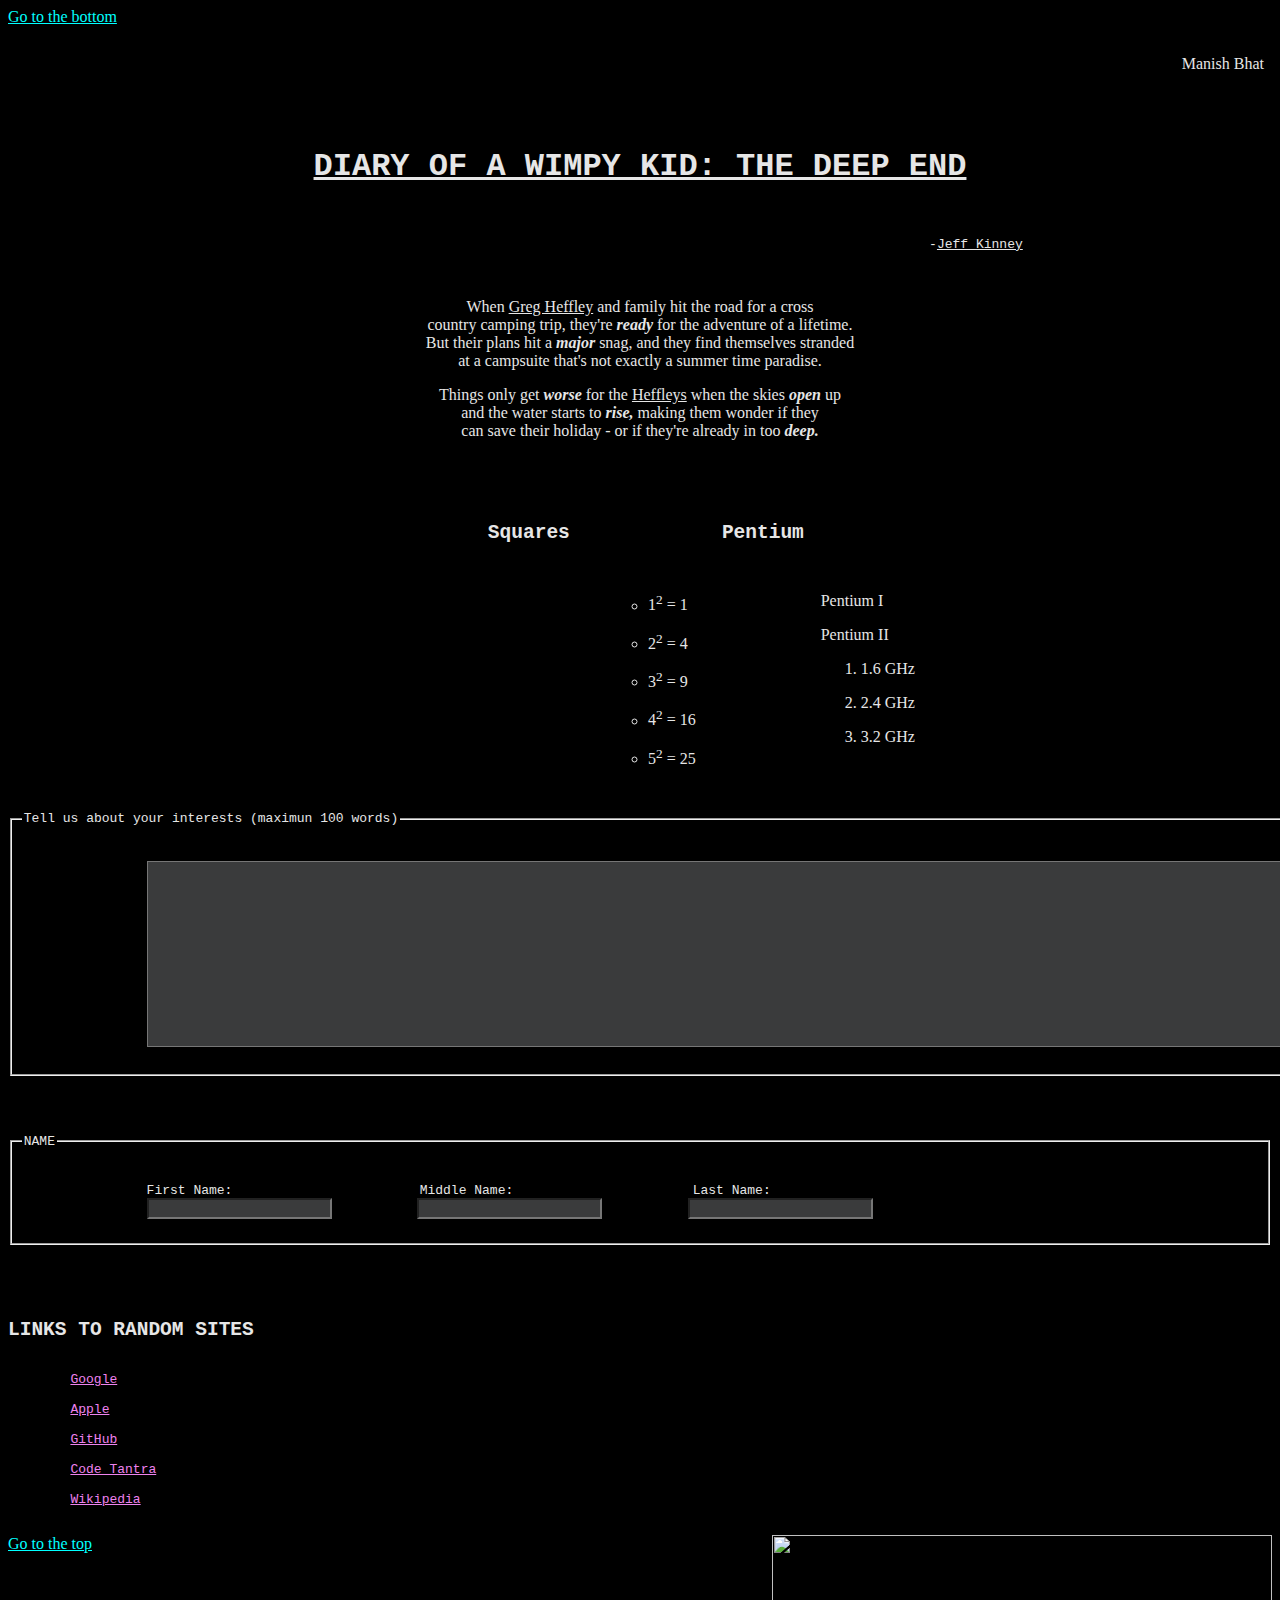
==== index.html @ fce8787a "Rename bruh.html to index.html" ====
<!DOCTYPE html>

<html>
    <head>
        <title>Never Gonna Give You Up</title>
        <link rel="icon" href="icon.png" type="image/icon type">
    </head>

    <body style="background-color:black; color:#E6E6E6;">
        <div id="top">
        <a style="color: cyan;" href="#down">Go to the bottom</a>

        <pre><p style="font-family:Tahoma; float:right">Manish Bhat  </p>
        
        <dl>
        <dt><h1 style="text-align: center;font-family:Courier ;"><b><u>DIARY OF A WIMPY KID: THE DEEP END</u></b></h1></dt>
        <dd style="text-align: center;">                                                                                 -<u>Jeff Kinney</u></dd>
        </dl></pre>

        <p style="text-align: center;font-family:Segoe UI;">When <u>Greg Heffley</u> and family hit the road for a cross<br>
        country camping trip, they're <b><i>ready</i></b> for the adventure of a lifetime.<br>
        But their plans hit a <b><i>major</i></b> snag, and they find themselves stranded <br> at a campsuite that's not exactly a summer time paradise.</p>

        <p style="text-align: center;font-family:Segoe UI;">Things only get <b><i>worse</i></b> for the <u>Heffleys</u> when the skies <b><i>open</i></b> up<br>
        and the water starts to <b><i>rise,</i></b> making them wonder if they<br>
        can save their holiday - or if they're already in too <b><i>deep.</i></b></p>

        <pre><h2 style="text-align: center;"><br><br><br> Squares             Pentium</h2></pre>
        <ul type="circle" style="float: left; width: 10.5%; position: relative; left: 600px;">
        <li><p>1<sup>2</sup> = 1</p></li>      
        <li><p>2<sup>2</sup> = 4</p></li>
        <li><p>3<sup>2</sup> = 9</p></li>
        <li><p>4<sup>2</sup> = 16</p></li>
        <li><p>5<sup>2</sup> = 25</p></li>
        </ul>

        <dl type="none" style="float: left; width: 25%; position: relative; left: 600px;">
        <ul type="none">
        <dt><li><p>Pentium I</p></li></dt>      
        <dt><li><p>Pentium II</p></li></dt>
        </ul><ol>
        <dd><li><p>1.6 GHz</p></li></dd>
        <dd><li><p>2.4 GHz</p></li></dd>
        <dd><li><p>3.2 GHz</p></li></dd>
        </ol></dl>
        
        <form>
            <pre>
            <p><br><br><br><br><br><br><br><br><br><br><br><br></p> 
            <fieldset>
                <Legend>Tell us about your interests (maximun 100 words)</Legend>
                <textarea style="background-color:#3A3B3C;" name="interests" rows="12" cols="170"></textarea>
            </fieldset>
            </pre>
            
        </form>

        <form>
            <pre>
            <fieldset>
                <Legend>NAME</Legend>
                <label for="first">First Name: </label>                       <label for="middle">Middle Name: </label>                      <label for="last">Last Name: </label>
                <input style="background-color:#3A3B3C;" type="text" id="first"></input>           <input style="background-color:#3A3B3C;" type="text" id="middle"></input>           <input style="background-color:#3A3B3C;" type="text" id="last"></input>
            </fieldset>
            </pre>
        </form>

        <pre>
        <h2>LINKS TO RANDOM SITES</h2>
        <a style="color: violet;" href="https://www.google.com" target="_blank">Google</a> 

        <a style="color: violet;" href="https://www.apple.com" target="_blank">Apple</a>

        <a style="color: violet;" href="https://www.github.com" target="_blank">GitHub</a>

        <a style="color: violet;" href="https://presidencyuniversity.codetantra.com/" target="_blank">Code Tantra</a>

        <a style="color: violet;" href="https://en.wikipedia.org/wiki/K.G.F:_Chapter_2" target="_blank">Wikipedia</a>
        </pre>

        <a href="https://variety.com/wp-content/uploads/2021/07/Rick-Astley-Never-Gonna-Give-You-Up.png?w=1024" target="_blank">
            <img style="float: right;" width="500" height="120" src="https://variety.com/wp-content/uploads/2021/07/Rick-Astley-Never-Gonna-Give-You-Up.png?w=1024">
        </a>

        <a style="color: cyan;" style="text-align: right;" href="#top">Go to the top</a>
        <div id="down">

    </body>
</html>
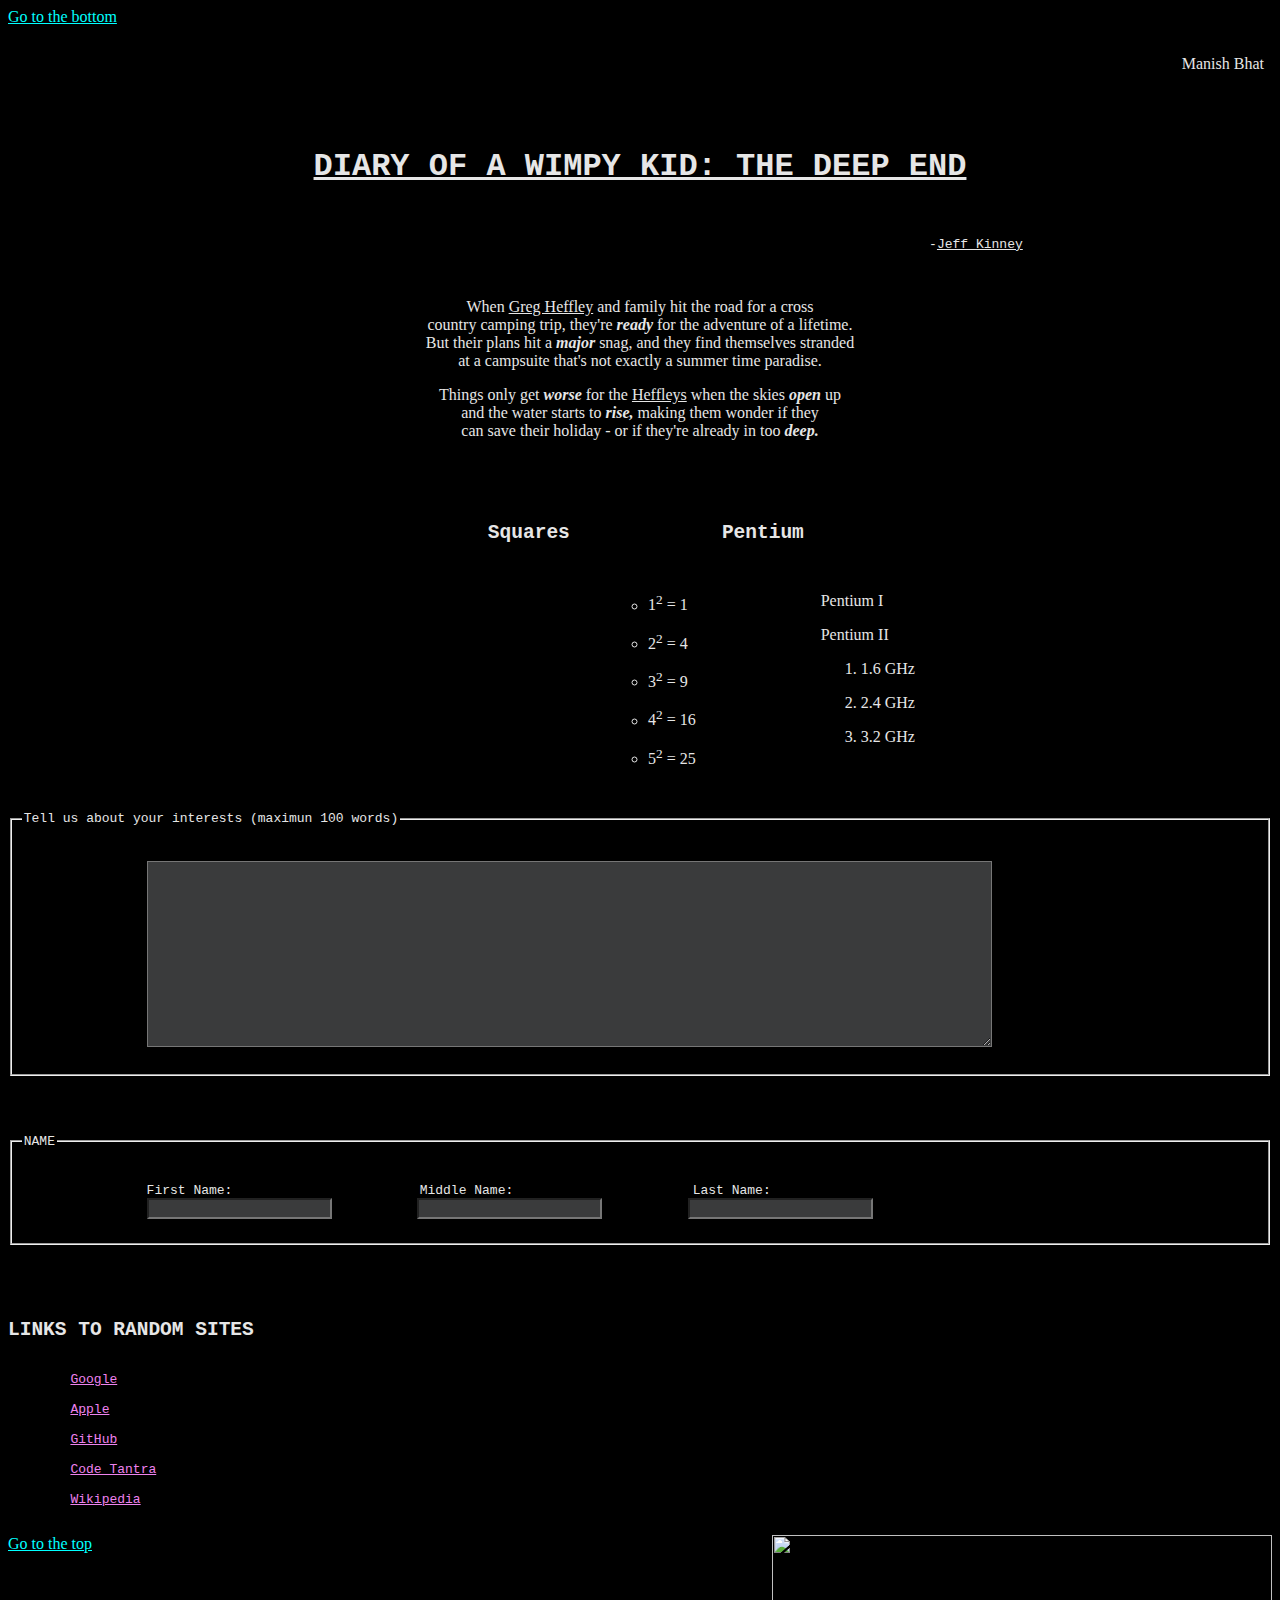
==== commit 2b63d250: "Update index.html" ====
--- a/index.html
+++ b/index.html
@@ -49,7 +49,7 @@
             <p><br><br><br><br><br><br><br><br><br><br><br><br></p> 
             <fieldset>
                 <Legend>Tell us about your interests (maximun 100 words)</Legend>
-                <textarea style="background-color:#3A3B3C;" name="interests" rows="12" cols="170"></textarea>
+                <textarea style="background-color:#3A3B3C;" name="interests" rows="12" cols="103"></textarea>
             </fieldset>
             </pre>
             
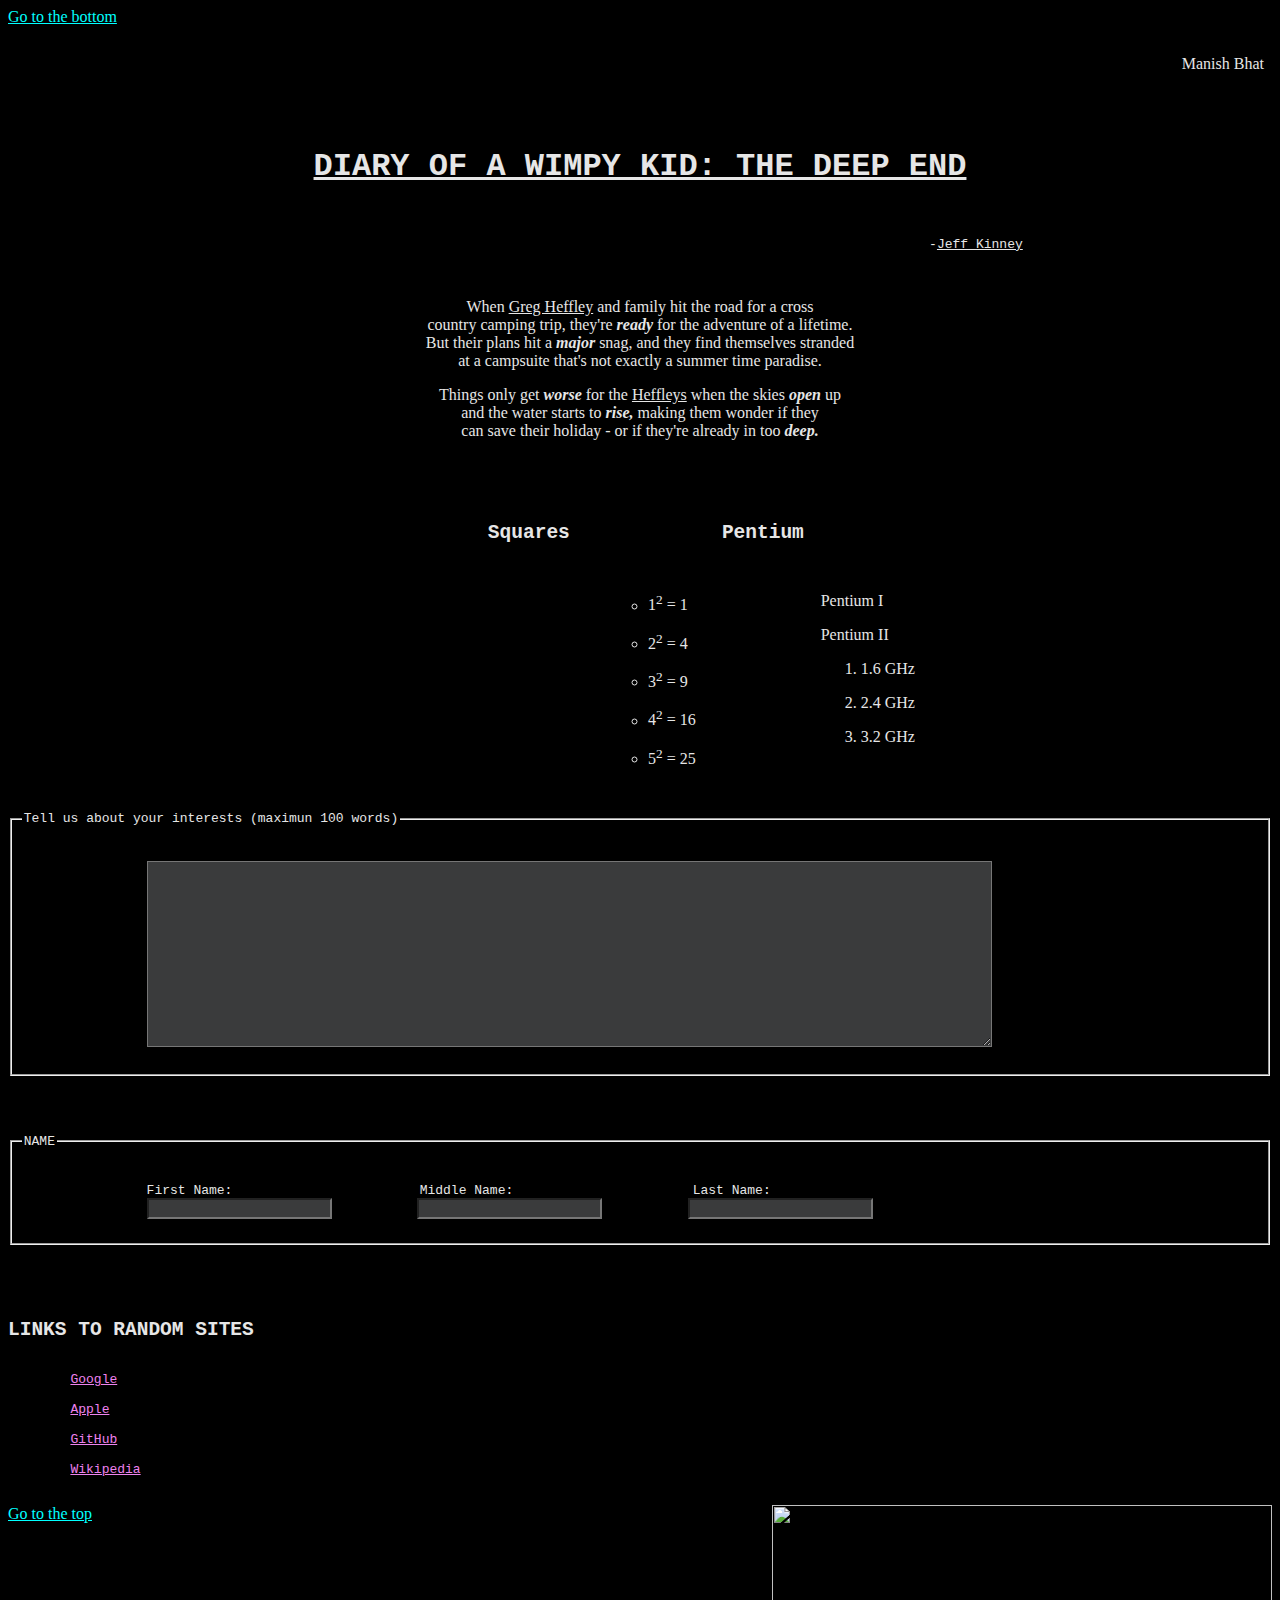
==== commit fab2714c: "Update index.html" ====
--- a/index.html
+++ b/index.html
@@ -4,7 +4,7 @@
     <head>
         <title>Never Gonna Give You Up</title>
         <link rel="icon" href="icon.png" type="image/icon type">
-    </head>
+  </head>
 
     <body style="background-color:black; color:#E6E6E6;">
         <div id="top">
@@ -47,7 +47,7 @@
         <form>
             <pre>
             <p><br><br><br><br><br><br><br><br><br><br><br><br></p> 
-            <fieldset>
+            <fieldset>     
                 <Legend>Tell us about your interests (maximun 100 words)</Legend>
                 <textarea style="background-color:#3A3B3C;" name="interests" rows="12" cols="103"></textarea>
             </fieldset>
@@ -73,8 +73,6 @@
 
         <a style="color: violet;" href="https://www.github.com" target="_blank">GitHub</a>
 
-        <a style="color: violet;" href="https://presidencyuniversity.codetantra.com/" target="_blank">Code Tantra</a>
-
         <a style="color: violet;" href="https://en.wikipedia.org/wiki/K.G.F:_Chapter_2" target="_blank">Wikipedia</a>
         </pre>
 
@@ -85,5 +83,5 @@
         <a style="color: cyan;" style="text-align: right;" href="#top">Go to the top</a>
         <div id="down">
 
-    </body>
+   </body>
 </html>
